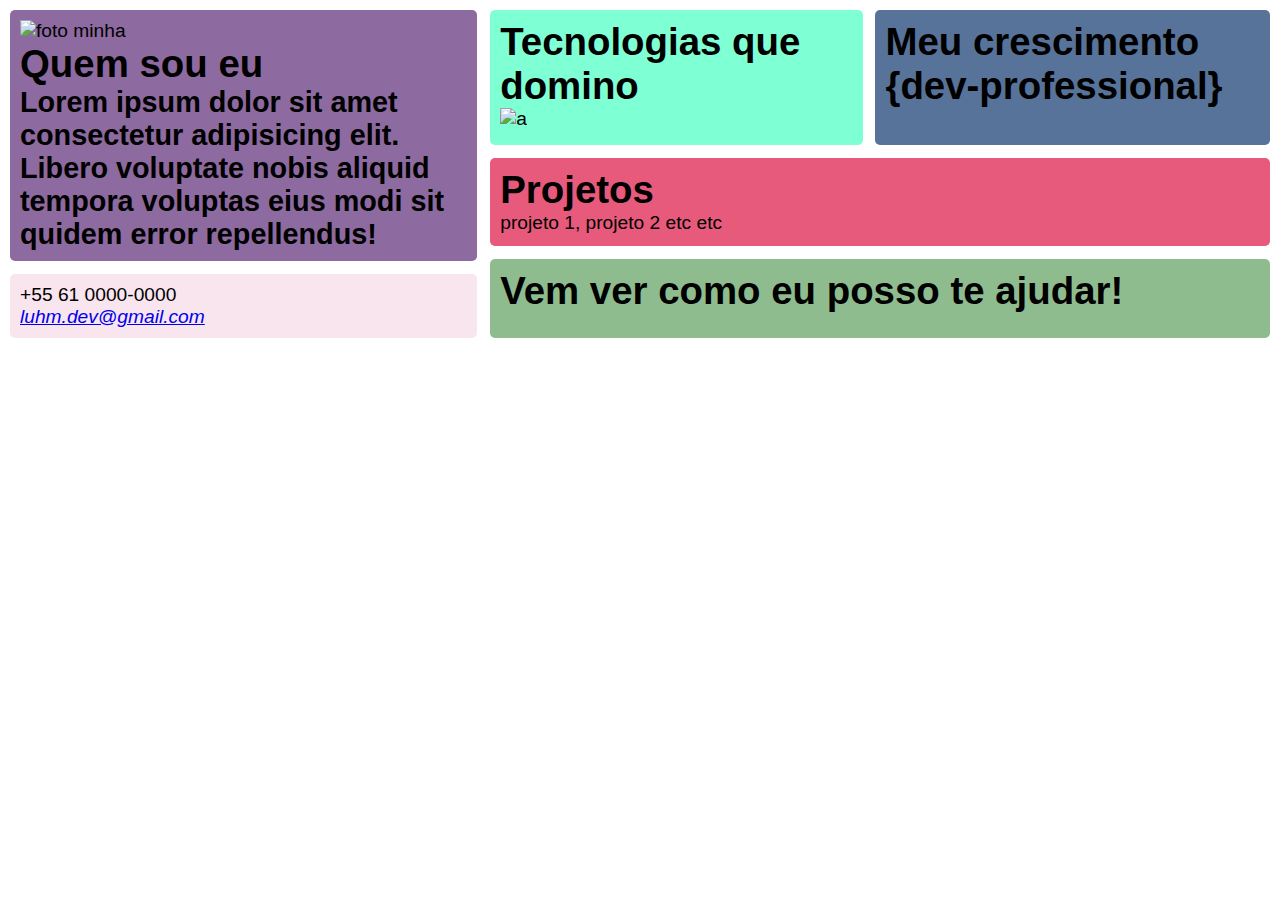
==== bento/index.html @ edde5bd4 "finish: bento/grid layout" ====
<!DOCTYPE html>
<html lang="pt-br">
<head>
    <meta charset="UTF-8">
    <meta name="viewport" content="width=device-width, initial-scale=1.0">
    <link rel="stylesheet" href="./style.css"> <!--trocar o nome do arquivo se necessário -->
    <link rel="icon" sizes="16x16 32x32 48x48" type="image/png" href="../favicon/noun-paw-7312461.svg"> <!--trocar a imagem-->
    <title>Luhm Portifolio</title>
</head>
<body>
    <header>
        <nav>

        </nav>
    </header>
    <main>
        <article class="tudo">
            <section class="about">
                <figure>
                    <img src="./" alt="foto minha"> <!-- alterar para uma foto minha com os tamanhos corretos -->
                </figure>
                <h1>Quem sou eu</h1>
                <h2>Lorem ipsum dolor sit amet consectetur adipisicing elit. Libero voluptate nobis aliquid tempora voluptas eius modi sit quidem error repellendus!</h2>
            </section>
            <section class="contatos">
                <number type="telefone">+55 61 0000-0000</number>
                <address><a href="mailto:">luhm.dev@gmail.com</a></address>
            </section>
            <section class="tecnologias">
                <h1>Tecnologias que domino</h1>
                <figure><img src="" alt="a" width="" height=""></figure> <!-- //add width e height quando eu souber o tamanho do espaço -->
            </section>
            <section class="formacoes">
                <h1>Meu crescimento {dev-professional}</h1>
                <!-- imagem bonitinha tipo de chapeu de formatura ou de lapis e caneta algo assim -->
            </section>
            <section class="projetos">
                <h1>Projetos</h1>
                <p>projeto 1, projeto 2 etc etc</p>
            </section>
            <section class="servicos">
                <h1>Vem ver como eu posso te ajudar!</h1>
            </section>
        </article>
    </main>
    <aside>

    </aside>
    <footer>

    </footer>
    <script src="./adatech.js"></script> <!--trocar pelo nome do seu arquivo JS relacionado-->
</body>
</html>
---- bento/style.css ----
* {
    margin: 0;
    padding: 0;
    box-sizing: border-box;
}

/* -----USAR ABAIXO PARA ALGO GERAL------
---QUANDO TEM A MESMA COR DE TEXTO OU DE FUNDO, FONTE, TAMANHO DE FONTE, POR EXEMPLO--- */

body {
    color: black;
    background-color: white;
    font-family: sans-serif;
    font-size: 1.2rem;
}

.tudo {
    margin: 10px;
    display: grid;
    grid-template-areas: 
    "about about tech formacoes"
    "about about tech formacoes"  
    "about about proj proj"
    "about about serv serv"
    "contatos contatos serv serv";
    gap: 0.8rem;
}

/* -----DETALHES POR SEÇÃO----- */

.about, .tecnologias, .contatos, .servicos, .formacoes, .projetos {
    border-radius: 5px;
    padding: 10px;
}

.about {
    grid-area: about;
    background-color: #8d6a9fff;
}

.tecnologias {
    grid-area: tech;
    background-color: aquamarine;
}

.contatos {
    grid-area: contatos;
    background-color: #f8e5eeff;
}

.formacoes {
    grid-area: formacoes;
    background-color: #577399ff;
}

.projetos {
    grid-area: proj;
    background-color: #e75a7cff;
}

.servicos {
    grid-area: serv;
    background-color: darkseagreen;
}

/* -----USAR ABAIXO QUANDO FOR PASSAR DE MOBILE PARA DESKTOP----- */

@media (min-width: 700px) {
    /* COLOCAR AQUI AS MUDANÇAS */
}
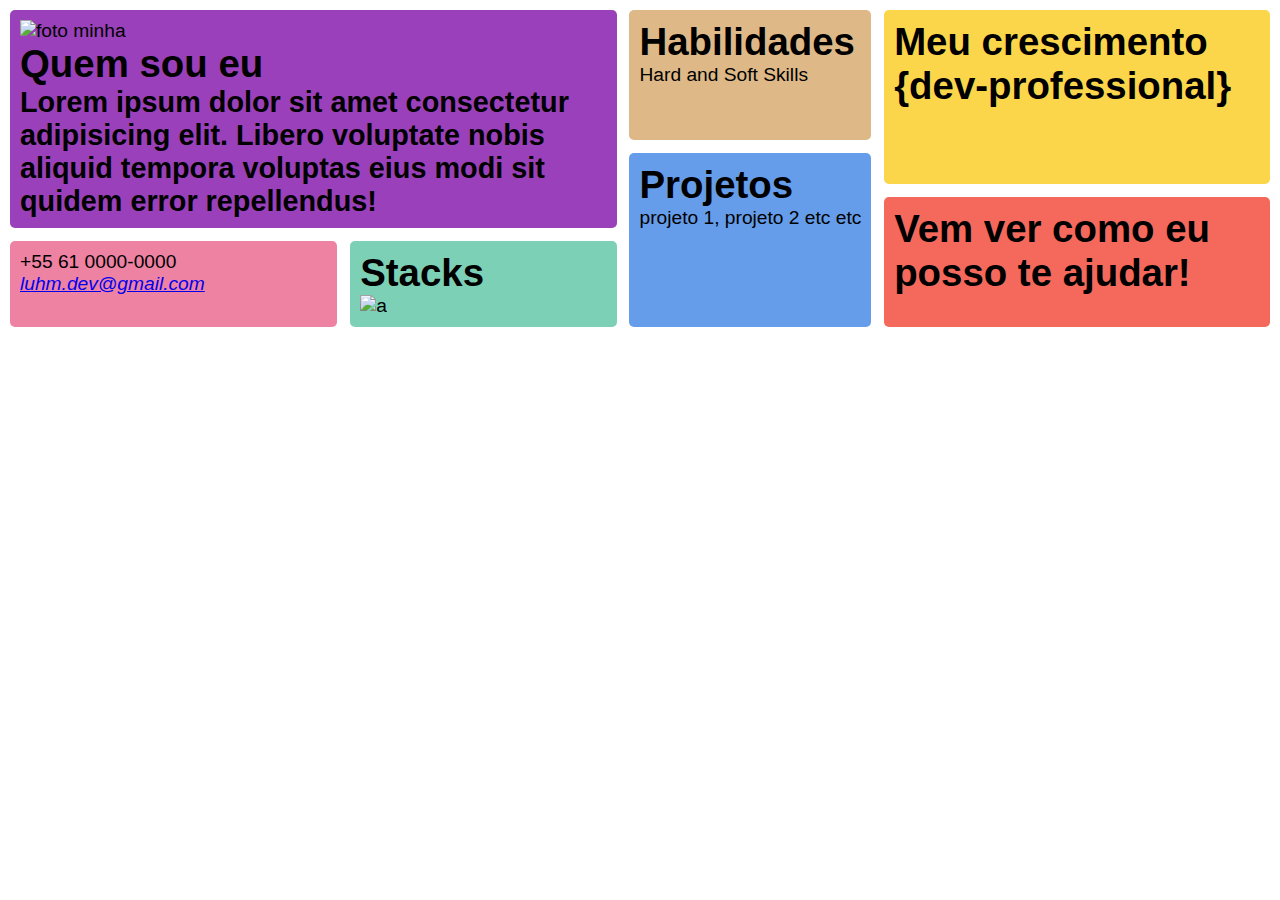
==== commit 76b2e58d: "add recurso nas ideias" ====
--- a/bento/index.html
+++ b/bento/index.html
@@ -27,8 +27,12 @@
                 <address><a href="mailto:">luhm.dev@gmail.com</a></address>
             </section>
             <section class="tecnologias">
-                <h1>Tecnologias que domino</h1>
+                <h1>Stacks</h1>
                 <figure><img src="" alt="a" width="" height=""></figure> <!-- //add width e height quando eu souber o tamanho do espaço -->
+            </section>
+            <section class="habilidades">
+                <h1>Habilidades</h1>
+                <p>Hard and Soft Skills</p>
             </section>
             <section class="formacoes">
                 <h1>Meu crescimento {dev-professional}</h1>
--- a/bento/style.css
+++ b/bento/style.css
@@ -18,49 +18,54 @@
     margin: 10px;
     display: grid;
     grid-template-areas: 
-    "about about tech formacoes"
-    "about about tech formacoes"  
-    "about about proj proj"
-    "about about serv serv"
-    "contatos contatos serv serv";
-    gap: 0.8rem;
+    "about about skills skills skills formacoes"
+    "about about skills skills skills formacoes"  
+    "about about proj proj proj formacoes"
+    "about about proj proj proj serv"
+    "contatos tech proj proj proj serv";
+    gap: 0.8rem; /* to tentando mudar isso e deixar a parte de about, contatos e stacks mais fina, e projetos ocupar mais espaço. Vou tentar fazer isso criando um grid para esses tres, e depois usando o resultado nesse grid normal*/
 }
 
 /* -----DETALHES POR SEÇÃO----- */
 
-.about, .tecnologias, .contatos, .servicos, .formacoes, .projetos {
+.about, .tecnologias, .contatos, .servicos, .formacoes, .projetos, .habilidades {
     border-radius: 5px;
     padding: 10px;
 }
 
 .about {
     grid-area: about;
-    background-color: #8d6a9fff;
+    background-color: rgba(120, 0, 163, 0.75);
 }
 
 .tecnologias {
     grid-area: tech;
-    background-color: aquamarine;
+    background-color: rgba(90, 196, 164, 0.8)
+}
+
+.habilidades {
+    grid-area: skills;
+    background-color: burlywood;
 }
 
 .contatos {
     grid-area: contatos;
-    background-color: #f8e5eeff;
+    background-color: rgba(234, 99, 140, 0.8);
 }
 
 .formacoes {
     grid-area: formacoes;
-    background-color: #577399ff;
+    background-color: rgba(249, 200, 14, 0.75);
 }
 
 .projetos {
     grid-area: proj;
-    background-color: #e75a7cff;
+    background-color: rgba(63, 132, 229, 0.8);
 }
 
 .servicos {
     grid-area: serv;
-    background-color: darkseagreen;
+    background-color:  rgba(242, 67, 51, 0.8);
 }
 
 /* -----USAR ABAIXO QUANDO FOR PASSAR DE MOBILE PARA DESKTOP----- */
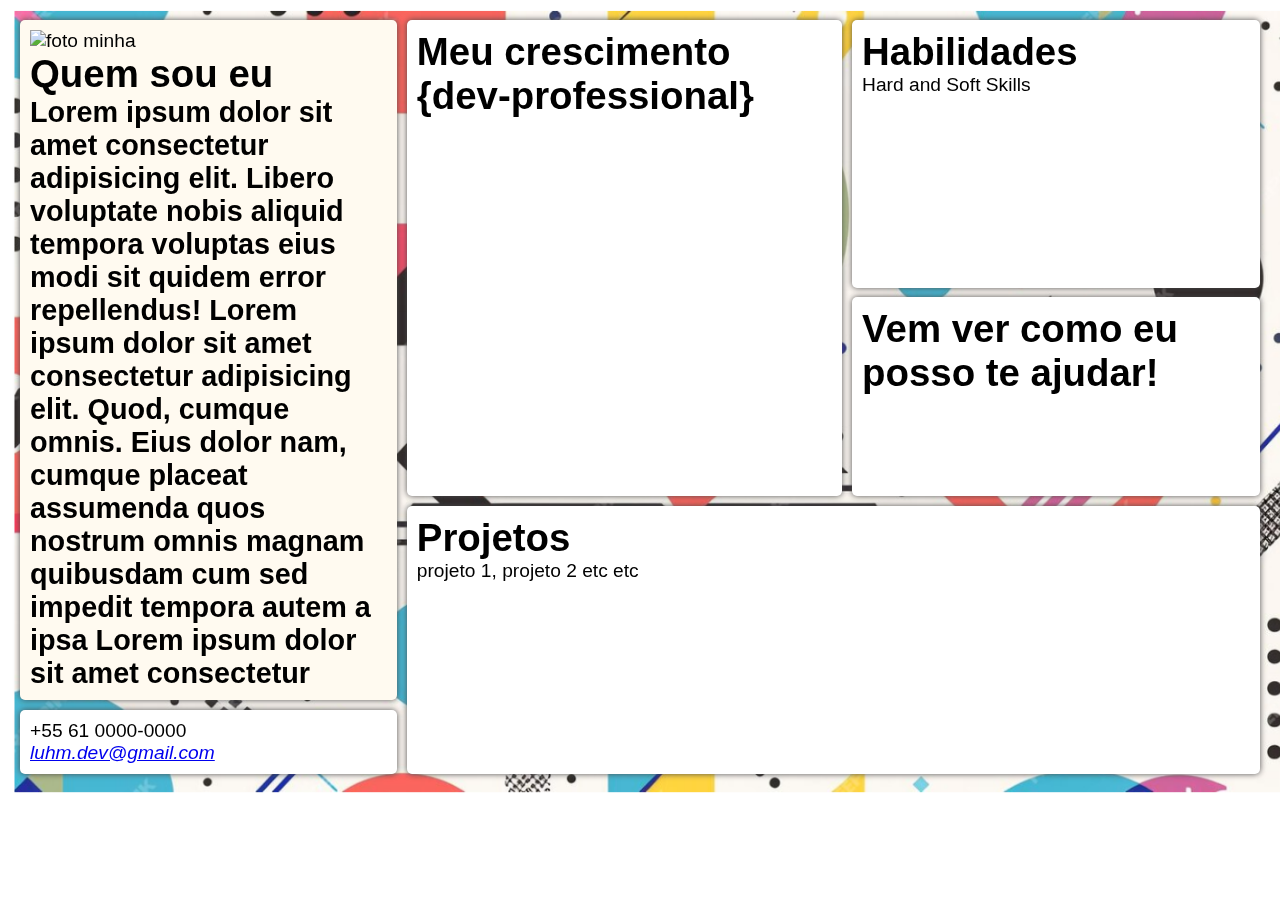
==== commit 7089ca20: "fundo e cores" ====
--- a/bento/index.html
+++ b/bento/index.html
@@ -20,16 +20,18 @@
                     <img src="./" alt="foto minha"> <!-- alterar para uma foto minha com os tamanhos corretos -->
                 </figure>
                 <h1>Quem sou eu</h1>
-                <h2>Lorem ipsum dolor sit amet consectetur adipisicing elit. Libero voluptate nobis aliquid tempora voluptas eius modi sit quidem error repellendus!</h2>
+                <h2>Lorem ipsum dolor sit amet consectetur adipisicing elit. Libero voluptate nobis aliquid tempora voluptas eius modi sit quidem error repellendus!
+                    Lorem ipsum dolor sit amet consectetur adipisicing elit. Quod, cumque omnis. Eius dolor nam, cumque placeat assumenda quos nostrum omnis magnam quibusdam cum sed impedit tempora autem a ipsa Lorem ipsum dolor sit amet consectetur
+                </h2>
             </section>
             <section class="contatos">
                 <number type="telefone">+55 61 0000-0000</number>
                 <address><a href="mailto:">luhm.dev@gmail.com</a></address>
             </section>
-            <section class="tecnologias">
+            <!-- <section class="tecnologias">
                 <h1>Stacks</h1>
-                <figure><img src="" alt="a" width="" height=""></figure> <!-- //add width e height quando eu souber o tamanho do espaço -->
-            </section>
+                <figure><img src="" alt="a" width="" height=""></figure> //add width e height quando eu souber o tamanho do espaço -->
+            <!-- </section> -->
             <section class="habilidades">
                 <h1>Habilidades</h1>
                 <p>Hard and Soft Skills</p>
--- a/bento/style.css
+++ b/bento/style.css
@@ -9,63 +9,82 @@
 
 body {
     color: black;
-    background-color: white;
+    background-image: url(../exemplos/Screen\ Shot\ 2025-01-15\ at\ 17.43.23.png);
+    background-repeat: no-repeat;
+    background-size: cover;
     font-family: sans-serif;
     font-size: 1.2rem;
 }
 
+
 .tudo {
-    margin: 10px;
+    margin: 20px;
     display: grid;
     grid-template-areas: 
-    "about about skills skills skills formacoes"
+    "about formacoes skills"
+    "about formacoes skills"
+    "about formacoes serv"
+    "about proj proj"
+    "about proj proj"
+    "contatos proj proj";
+    /* "about about skills skills skills formacoes"
     "about about skills skills skills formacoes"  
     "about about proj proj proj formacoes"
     "about about proj proj proj serv"
-    "contatos tech proj proj proj serv";
-    gap: 0.8rem; /* to tentando mudar isso e deixar a parte de about, contatos e stacks mais fina, e projetos ocupar mais espaço. Vou tentar fazer isso criando um grid para esses tres, e depois usando o resultado nesse grid normal*/
+    "contatos tech proj proj proj serv"; */
+    gap: 0.6rem; /* to tentando mudar isso e deixar a parte de about, contatos e stacks mais fina, e projetos ocupar mais espaço. Vou tentar fazer isso criando um grid para esses tres, e depois usando o resultado nesse grid normal*/
 }
 
 /* -----DETALHES POR SEÇÃO----- */
 
-.about, .tecnologias, .contatos, .servicos, .formacoes, .projetos, .habilidades {
+.about, .contatos, .servicos, .formacoes, .projetos, .habilidades {
     border-radius: 5px;
     padding: 10px;
+    filter: drop-shadow(0 0 0.2rem rgba(73, 72, 72, 0.971));
+    /* border: 3px solid black; se colocar essa borda fica uma estetica meio quadrinhos */
+    /* margin: 10px; */
 }
 
 .about {
     grid-area: about;
-    background-color: rgba(120, 0, 163, 0.75);
+    background-color:floralwhite;
+    /* background-color: rgba(120, 0, 163, 0.75); */
 }
 
-.tecnologias {
+/* .tecnologias {
     grid-area: tech;
-    background-color: rgba(90, 196, 164, 0.8)
-}
+    background-color:snow;
+    /* background-color: rgba(90, 196, 164, 0.8)
+} */
 
 .habilidades {
     grid-area: skills;
-    background-color: burlywood;
+    background-color: white;
+    /* background-color: burlywood; */
 }
 
 .contatos {
     grid-area: contatos;
-    background-color: rgba(234, 99, 140, 0.8);
+    background-color: white;
+    /* background-color: rgba(234, 99, 140, 0.8); */
 }
 
 .formacoes {
     grid-area: formacoes;
-    background-color: rgba(249, 200, 14, 0.75);
+    background-color: white;
+    /* background-color: rgba(249, 200, 14, 0.75); */
 }
 
 .projetos {
     grid-area: proj;
-    background-color: rgba(63, 132, 229, 0.8);
+    background-color: white;
+    /* background-color: rgba(63, 132, 229, 0.8); */
 }
 
 .servicos {
     grid-area: serv;
-    background-color:  rgba(242, 67, 51, 0.8);
+    background-color: white;
+    /* background-color:  rgba(242, 67, 51, 0.8); */
 }
 
 /* -----USAR ABAIXO QUANDO FOR PASSAR DE MOBILE PARA DESKTOP----- */
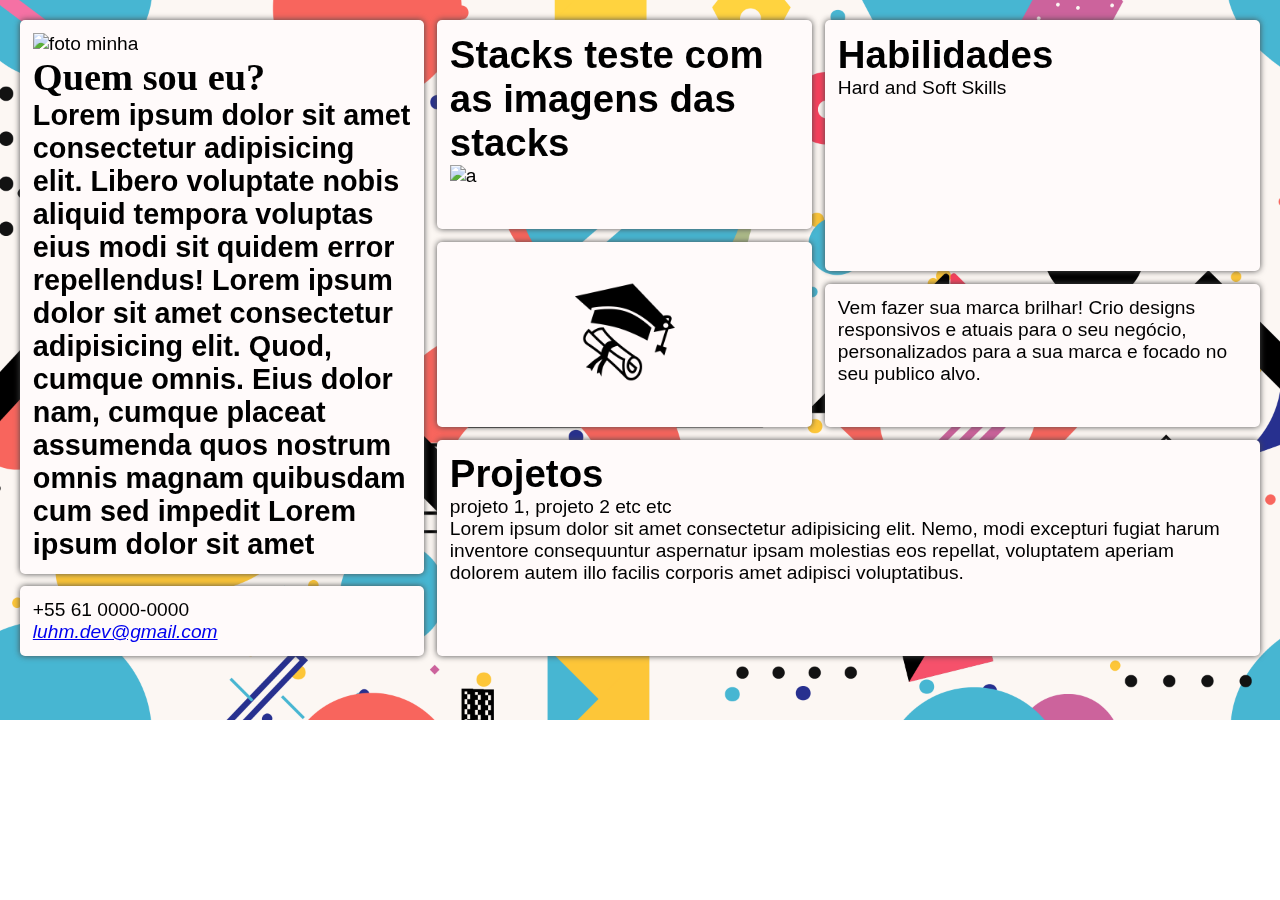
==== commit 74f46134: "organizacao da estrutura e de alguns conteudos do portifolio" ====
--- a/bento/index.html
+++ b/bento/index.html
@@ -5,6 +5,8 @@
     <meta name="viewport" content="width=device-width, initial-scale=1.0">
     <link rel="stylesheet" href="./style.css"> <!--trocar o nome do arquivo se necessário -->
     <link rel="icon" sizes="16x16 32x32 48x48" type="image/png" href="../favicon/noun-paw-7312461.svg"> <!--trocar a imagem-->
+    <script type="module" src="https://unpkg.com/ionicons@7.1.0/dist/ionicons/ionicons.esm.js"></script>
+<script nomodule src="https://unpkg.com/ionicons@7.1.0/dist/ionicons/ionicons.js"></script>
     <title>Luhm Portifolio</title>
 </head>
 <body>
@@ -19,33 +21,34 @@
                 <figure>
                     <img src="./" alt="foto minha"> <!-- alterar para uma foto minha com os tamanhos corretos -->
                 </figure>
-                <h1>Quem sou eu</h1>
+                <h1>Quem sou eu?</h1>
                 <h2>Lorem ipsum dolor sit amet consectetur adipisicing elit. Libero voluptate nobis aliquid tempora voluptas eius modi sit quidem error repellendus!
-                    Lorem ipsum dolor sit amet consectetur adipisicing elit. Quod, cumque omnis. Eius dolor nam, cumque placeat assumenda quos nostrum omnis magnam quibusdam cum sed impedit tempora autem a ipsa Lorem ipsum dolor sit amet consectetur
+                    Lorem ipsum dolor sit amet consectetur adipisicing elit. Quod, cumque omnis. Eius dolor nam, cumque placeat assumenda quos nostrum omnis magnam quibusdam cum sed impedit Lorem ipsum dolor sit amet 
                 </h2>
             </section>
             <section class="contatos">
                 <number type="telefone">+55 61 0000-0000</number>
                 <address><a href="mailto:">luhm.dev@gmail.com</a></address>
             </section>
-            <!-- <section class="tecnologias">
-                <h1>Stacks</h1>
-                <figure><img src="" alt="a" width="" height=""></figure> //add width e height quando eu souber o tamanho do espaço -->
-            <!-- </section> -->
+            <section class="stacks">
+                <h1>Stacks teste com as imagens das stacks</h1>
+                <figure><img src="" alt="a" width="" height=""></figure> 
+            </section>
             <section class="habilidades">
                 <h1>Habilidades</h1>
                 <p>Hard and Soft Skills</p>
             </section>
             <section class="formacoes">
-                <h1>Meu crescimento {dev-professional}</h1>
+                <a href="_blank"><img src="../exemplos/42972.png" alt="a" width="100px"></a>
                 <!-- imagem bonitinha tipo de chapeu de formatura ou de lapis e caneta algo assim -->
             </section>
             <section class="projetos">
                 <h1>Projetos</h1>
                 <p>projeto 1, projeto 2 etc etc</p>
+                <p>Lorem ipsum dolor sit amet consectetur adipisicing elit. Nemo, modi excepturi fugiat harum inventore consequuntur aspernatur ipsam molestias eos repellat, voluptatem aperiam dolorem autem illo facilis corporis amet adipisci voluptatibus.</p>
             </section>
             <section class="servicos">
-                <h1>Vem ver como eu posso te ajudar!</h1>
+                <p>Vem fazer sua marca brilhar! Crio designs responsivos e atuais para o seu negócio, personalizados para a sua marca e focado no seu publico alvo.</p>
             </section>
         </article>
     </main>
--- a/bento/style.css
+++ b/bento/style.css
@@ -9,9 +9,9 @@
 
 body {
     color: black;
-    background-image: url(../exemplos/Screen\ Shot\ 2025-01-15\ at\ 17.43.23.png);
+    background-image: url(../exemplos/Screen\ Shot\ 2025-01-15\ at\ 17.43.23\ copy.png);
     background-repeat: no-repeat;
-    background-size: cover;
+    background-size:cover;
     font-family: sans-serif;
     font-size: 1.2rem;
 }
@@ -21,7 +21,7 @@
     margin: 20px;
     display: grid;
     grid-template-areas: 
-    "about formacoes skills"
+    "about stacks skills"
     "about formacoes skills"
     "about formacoes serv"
     "about proj proj"
@@ -32,14 +32,14 @@
     "about about proj proj proj formacoes"
     "about about proj proj proj serv"
     "contatos tech proj proj proj serv"; */
-    gap: 0.6rem; /* to tentando mudar isso e deixar a parte de about, contatos e stacks mais fina, e projetos ocupar mais espaço. Vou tentar fazer isso criando um grid para esses tres, e depois usando o resultado nesse grid normal*/
+    gap: 0.8rem; /* to tentando mudar isso e deixar a parte de about, contatos e stacks mais fina, e projetos ocupar mais espaço. Vou tentar fazer isso criando um grid para esses tres, e depois usando o resultado nesse grid normal*/
 }
 
 /* -----DETALHES POR SEÇÃO----- */
 
-.about, .contatos, .servicos, .formacoes, .projetos, .habilidades {
+.about, .contatos, .stacks, .servicos, .formacoes, .projetos, .habilidades {
     border-radius: 5px;
-    padding: 10px;
+    padding: 0.8rem;
     filter: drop-shadow(0 0 0.2rem rgba(73, 72, 72, 0.971));
     /* border: 3px solid black; se colocar essa borda fica uma estetica meio quadrinhos */
     /* margin: 10px; */
@@ -47,43 +47,54 @@
 
 .about {
     grid-area: about;
-    background-color:floralwhite;
+    background-color:snow;
     /* background-color: rgba(120, 0, 163, 0.75); */
 }
 
-/* .tecnologias {
-    grid-area: tech;
+.about h1 {
+    font-family: "Playwrite BR Guide";
+}
+
+.stacks {
+    grid-area: stacks;
     background-color:snow;
-    /* background-color: rgba(90, 196, 164, 0.8)
-} */
+    /* background-color: rgba(90, 196, 164, 0.8) */
+}
 
 .habilidades {
     grid-area: skills;
-    background-color: white;
+    background-color: snow;
     /* background-color: burlywood; */
 }
 
 .contatos {
     grid-area: contatos;
-    background-color: white;
+    background-color: snow;
     /* background-color: rgba(234, 99, 140, 0.8); */
 }
 
 .formacoes {
     grid-area: formacoes;
-    background-color: white;
+    background-color: snow;
     /* background-color: rgba(249, 200, 14, 0.75); */
+    /* font-size: 8rem;*/
+    display: flex;
+    justify-content: center;
+    align-items: center;
+    padding: 0px;
+    margin: 0px;
 }
+
 
 .projetos {
     grid-area: proj;
-    background-color: white;
+    background-color: snow;
     /* background-color: rgba(63, 132, 229, 0.8); */
 }
 
 .servicos {
     grid-area: serv;
-    background-color: white;
+    background-color: snow;
     /* background-color:  rgba(242, 67, 51, 0.8); */
 }
 
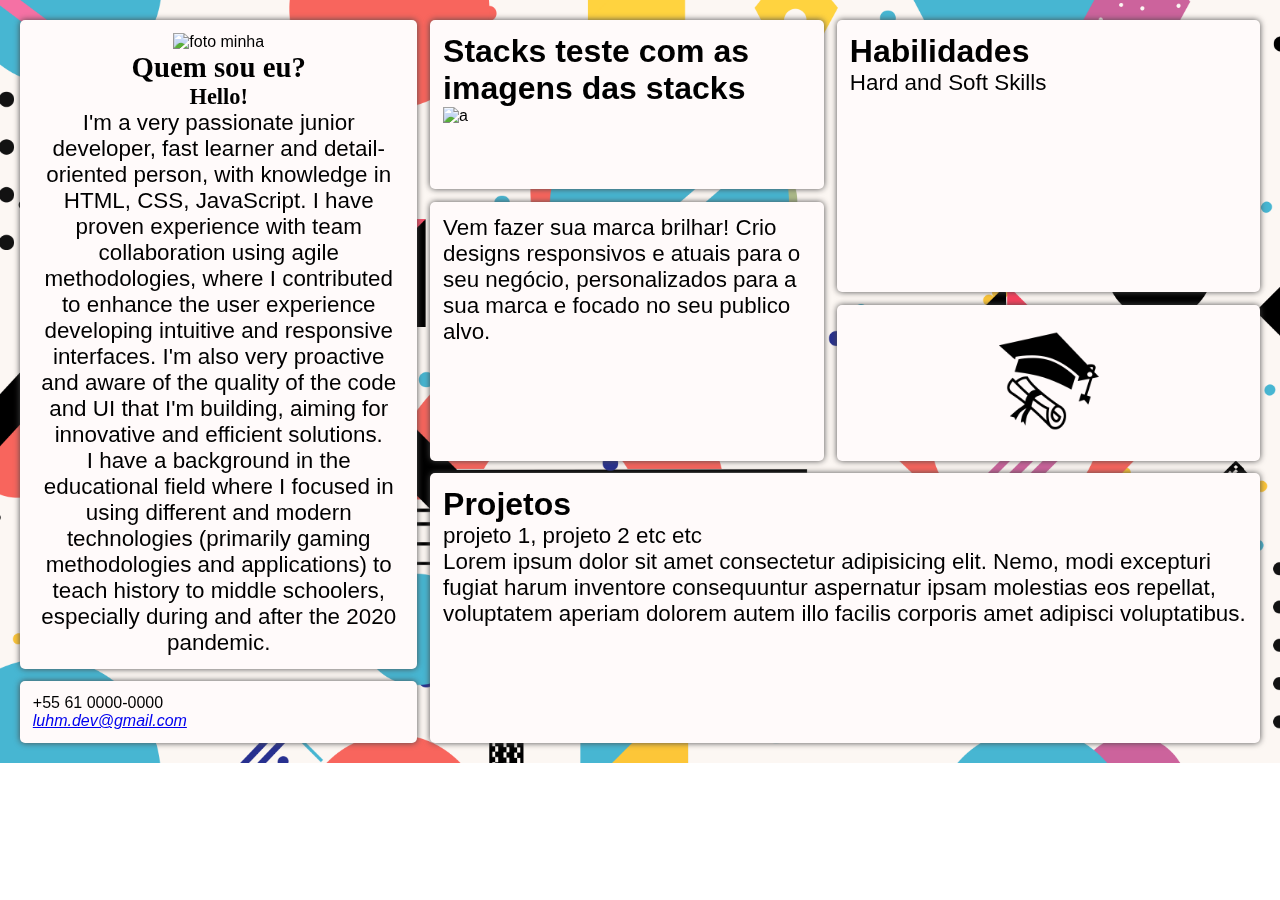
==== commit edbb43b9: "testes de conteudo" ====
--- a/bento/index.html
+++ b/bento/index.html
@@ -22,13 +22,16 @@
                     <img src="./" alt="foto minha"> <!-- alterar para uma foto minha com os tamanhos corretos -->
                 </figure>
                 <h1>Quem sou eu?</h1>
-                <h2>Lorem ipsum dolor sit amet consectetur adipisicing elit. Libero voluptate nobis aliquid tempora voluptas eius modi sit quidem error repellendus!
-                    Lorem ipsum dolor sit amet consectetur adipisicing elit. Quod, cumque omnis. Eius dolor nam, cumque placeat assumenda quos nostrum omnis magnam quibusdam cum sed impedit Lorem ipsum dolor sit amet 
-                </h2>
+                <h2>Hello!</h2>
+                <p>I'm a very passionate junior developer, fast learner and detail-oriented person, with knowledge in HTML, CSS, JavaScript. I have proven experience with team collaboration using agile methodologies, where I contributed to enhance the user experience developing intuitive and responsive interfaces. I'm also very proactive and aware of the quality of the code and UI that I'm building, aiming for innovative and efficient solutions.
+                <br>
+                I have a background in the educational field where I focused in using different and modern technologies (primarily gaming methodologies and applications) to teach history to middle schoolers, especially during and after the 2020 pandemic. </p>
+                
             </section>
             <section class="contatos">
                 <number type="telefone">+55 61 0000-0000</number>
-                <address><a href="mailto:">luhm.dev@gmail.com</a></address>
+                <address><a href="mailto:"><ion-icon name="mail-outline"></ion-icon> luhm.dev@gmail.com</a></address>
+
             </section>
             <section class="stacks">
                 <h1>Stacks teste com as imagens das stacks</h1>
--- a/bento/style.css
+++ b/bento/style.css
@@ -13,7 +13,7 @@
     background-repeat: no-repeat;
     background-size:cover;
     font-family: sans-serif;
-    font-size: 1.2rem;
+    font-size: 62,5%;
 }
 
 
@@ -22,17 +22,24 @@
     display: grid;
     grid-template-areas: 
     "about stacks skills"
-    "about formacoes skills"
-    "about formacoes serv"
+    "about serv skills"
+    "about serv formacoes"
     "about proj proj"
     "about proj proj"
     "contatos proj proj";
-    /* "about about skills skills skills formacoes"
-    "about about skills skills skills formacoes"  
-    "about about proj proj proj formacoes"
-    "about about proj proj proj serv"
-    "contatos tech proj proj proj serv"; */
-    gap: 0.8rem; /* to tentando mudar isso e deixar a parte de about, contatos e stacks mais fina, e projetos ocupar mais espaço. Vou tentar fazer isso criando um grid para esses tres, e depois usando o resultado nesse grid normal*/
+    
+    /*"about about stacks skills"
+    "about about serv skills"
+    "about about serv formacoes"
+    "about about proj proj"
+    "about about proj proj"
+    "contatos contatos proj proj";*/
+
+    gap: 0.8rem;
+}
+
+p {
+    font-size: 1.4rem;
 }
 
 /* -----DETALHES POR SEÇÃO----- */
@@ -49,9 +56,16 @@
     grid-area: about;
     background-color:snow;
     /* background-color: rgba(120, 0, 163, 0.75); */
+    text-align: center;
 }
 
-.about h1 {
+.about > h1 {
+    font-family: "Playwrite BR Guide";
+    font-size: 1.8rem;
+}
+
+.about > h2 {
+    font-size: 1.4rem;
     font-family: "Playwrite BR Guide";
 }
 
